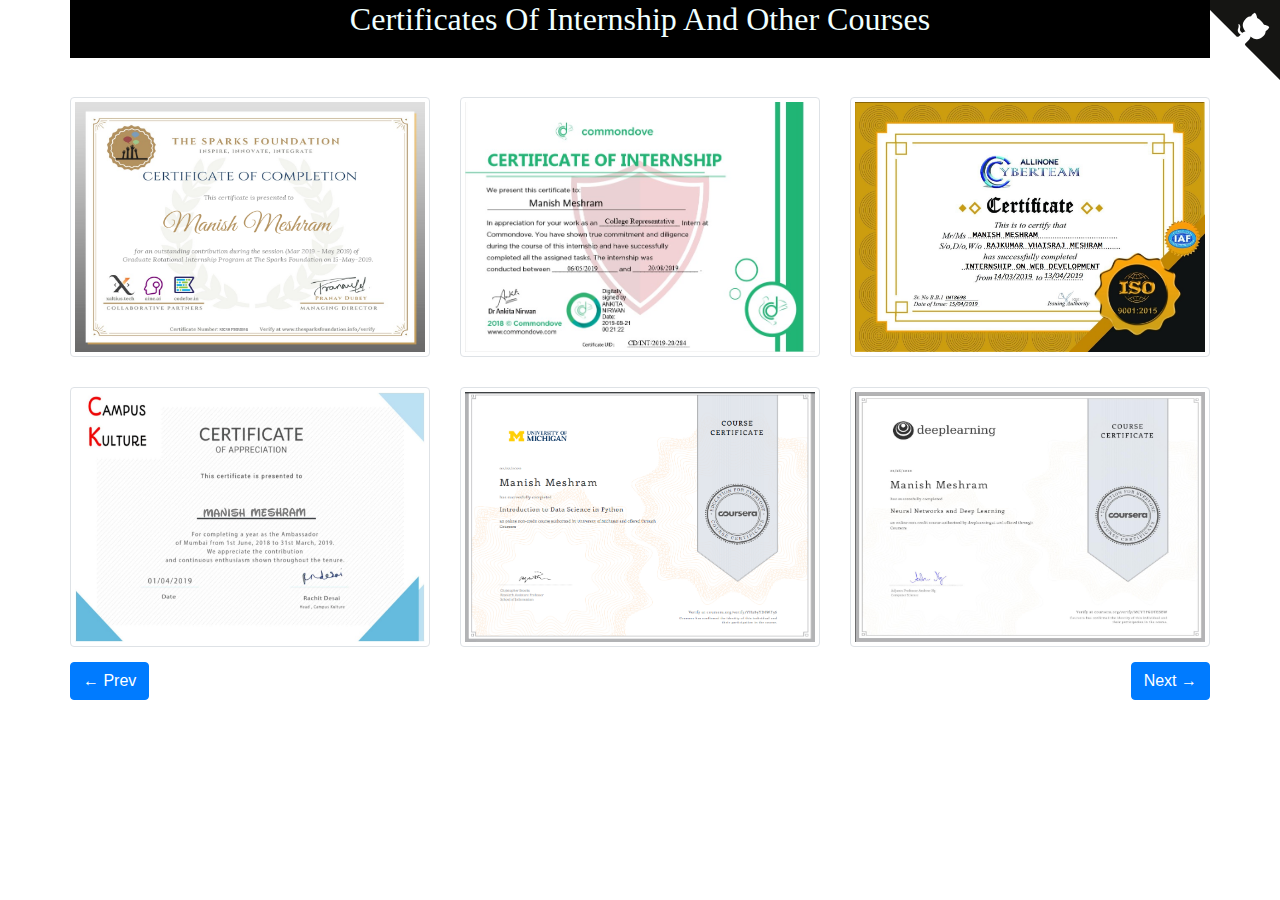
==== certificates.html @ cac4f954 "added pagination" ====
<!DOCTYPE html>
<html lang="en">

<head>

	<script src="https://cdnjs.cloudflare.com/ajax/libs/jquery/3.2.1/jquery.min.js"></script>
	<link href="https://maxcdn.bootstrapcdn.com/bootstrap/4.1.1/css/bootstrap.min.css" rel="stylesheet"
		id="bootstrap-css">
	<script src="https://maxcdn.bootstrapcdn.com/bootstrap/4.1.1/js/bootstrap.min.js"></script>

	<!------ Include the above in your HEAD tag ---------->
	<link rel="stylesheet" href="https://use.fontawesome.com/releases/v5.0.13/css/all.css"
		integrity="sha384-DNOHZ68U8hZfKXOrtjWvjxusGo9WQnrNx2sqG0tfsghAvtVlRW3tvkXWZh58N9jp" crossorigin="anonymous">
	<link rel="stylesheet" type="text/css" href="css/certificates.css">
	<meta charset="UTF-8">
	<meta name="viewport" content="width=device-width, initial-scale=1.0">
	<title>certificates</title>

</head>


<body>
	<!--- Github ribbon ----------->
	<a href="https://github.com/manishmeshram51/" class="github-corner" aria-label="View source on GitHub"><svg
			width="80" height="80" viewBox="0 0 250 250"
			style="fill:#151513; color:#fff; position: absolute; top: 0; border: 0; right: 0;" aria-hidden="true">
			<path d="M0,0 L115,115 L130,115 L142,142 L250,250 L250,0 Z"></path>
			<path
				d="M128.3,109.0 C113.8,99.7 119.0,89.6 119.0,89.6 C122.0,82.7 120.5,78.6 120.5,78.6 C119.2,72.0 123.4,76.3 123.4,76.3 C127.3,80.9 125.5,87.3 125.5,87.3 C122.9,97.6 130.6,101.9 134.4,103.2"
				fill="currentColor" style="transform-origin: 130px 106px;" class="octo-arm"></path>
			<path
				d="M115.0,115.0 C114.9,115.1 118.7,116.5 119.8,115.4 L133.7,101.6 C136.9,99.2 139.9,98.4 142.2,98.6 C133.8,88.0 127.5,74.4 143.8,58.0 C148.5,53.4 154.0,51.2 159.7,51.0 C160.3,49.4 163.2,43.6 171.4,40.1 C171.4,40.1 176.1,42.5 178.8,56.2 C183.1,58.6 187.2,61.8 190.9,65.4 C194.5,69.0 197.7,73.2 200.1,77.6 C213.8,80.2 216.3,84.9 216.3,84.9 C212.7,93.1 206.9,96.0 205.4,96.6 C205.1,102.4 203.0,107.8 198.3,112.5 C181.9,128.9 168.3,122.5 157.7,114.1 C157.9,116.9 156.7,120.9 152.7,124.9 L141.0,136.5 C139.8,137.7 141.6,141.9 141.8,141.8 Z"
				fill="currentColor" class="octo-body"></path>
		</svg></a>
	<style>
		.github-corner:hover .octo-arm {
			animation: octocat-wave 560ms ease-in-out
		}

		@keyframes octocat-wave {

			0%,
			100% {
				transform: rotate(0)
			}

			20%,
			60% {
				transform: rotate(-25deg)
			}

			40%,
			80% {
				transform: rotate(10deg)
			}
		}

		@media (max-width:500px) {
			.github-corner:hover .octo-arm {
				animation: none
			}

			.github-corner .octo-arm {
				animation: octocat-wave 560ms ease-in-out
			}
		}

		@media screen and (min-width: 480px) {

			.hrrbox img{
				display: block !important;
			}

		}
	</style>

	<!-- certificate page -->
	<div class="container">
		<div class="row">
			<div class="col-lg-12 col-md-12 col-xs-6"
				style="background-image: url(images/cover_bg_1.png); text-align: center; color:azure;"
				data-stellar-background-ratio="0.5">
				<h2>Certificates Of Internship And Other Courses</h2>

			</div>

		</div>
		<br>
		<div class="row img-list">
			<div class="row ">
				<!-- certificates internship -->
				<div class="col-lg-4 col-md-6 col-xs-6 thumb hvrbox">
					<img class="img-thumbnail img-responsive" src="certificates/internship_tsf.jpg"
						alt="Another alt text">
					<div class="hvrbox-layer_top">
						<a class="thumbnail" data-image-id="" data-toggle="modal"
							data-title="Internship Certificate From The Sparks Foundation"
							data-image="certificates/internship_tsf.jpg" data-target="#image-gallery">
							<div class="hvrbox-text">Internship Certificate From The Sparks Foundation</div>
						</a>
					</div>
				</div>


				<div class="col-lg-4 col-md-6 col-xs-6 thumb hvrbox">

					<img class="img-thumbnail img-responsive" src="certificates/internship_cmd.jpg"
						alt="Another alt text">

					<div class="hvrbox-layer_top">
						<a class="thumbnail" data-image-id="" data-toggle="modal"
							data-title="Internship Certificate From Commondove"
							data-image="certificates/internship_cmd.jpg" data-target="#image-gallery">
							<div class="hvrbox-text">Internship Certificate From Commondove</div>
						</a>
					</div>
				</div>

				<div class="col-lg-4 col-md-6 col-xs-6 thumb hvrbox">
					<img class="img-thumbnail img-responsive" src="certificates/internship_all.jpg"
						alt="Another alt text">

					<div class="hvrbox-layer_top">
						<a class="thumbnail" data-image-id="" data-toggle="modal"
							data-title="Internship Certificate From ALLINONE Cyberteam"
							data-image="certificates/internship_all.jpg" data-target="#image-gallery">
							<div class="hvrbox-text">Internship Certificate From ALLINONE Cyberteam</div>
						</a>
					</div>
				</div>

				<div class="col-lg-4 col-md-6 col-xs-6 thumb hvrbox">

					<img class="img-thumbnail img-responsive" src="certificates/internship_vr.jpg"
						alt="Another alt text">
					<div class="hvrbox-layer_top">
						<a class="thumbnail" data-image-id="" data-toggle="modal"
							data-title="Internship Certificate From VR Entertaintment"
							data-image="certificates/internship_vr.jpg" data-target="#image-gallery">
							<div class="hvrbox-text">Internship Certificate From VR Entertaintment</div>
						</a>

					</div>
				</div>
				<!-- certificates internship -->


				<!-- certificates coursera -->
				<div class="col-lg-4 col-md-6 col-xs-6 thumb hvrbox">
					<img class="img-thumbnail" src="certificates/coursera_data_sc.png" alt="Another alt text">
					<div class="hvrbox-layer_top">
						<a class="thumbnail" data-image-id="" data-toggle="modal"
							data-title=" Course Completion Certificate" data-image="certificates/coursera_data_sc.png"
							data-target="#image-gallery">
							<div class="hvrbox-text">Course Competion Certificate</div>
						</a>
					</div>
				</div>

				<div class="col-lg-4 col-md-6 col-xs-6 thumb hvrbox">

					<img class="img-thumbnail" src="certificates/coursera_nn.png" alt="Another alt text">
					<div class="hvrbox-layer_top">
						<a class="thumbnail" data-image-id="" data-toggle="modal"
							data-title="Course Competion Certificate" data-image="certificates/coursera_nn.png"
							data-target="#image-gallery">
							<div class="hvrbox-text">Course Competion Certificate</div>
						</a>

					</div>
				</div>

				<div class="col-lg-4 col-md-6 col-xs-6 thumb hvrbox">

					<img class="img-thumbnail" src="certificates/coursera_ml.png" alt="Another alt text">
					<div class="hvrbox-layer_top">
						<a class="thumbnail" data-image-id="" data-toggle="modal"
							data-title="Course Competion Certificate" data-image="certificates/coursera_ml.png"
							data-target="#image-gallery">
							<div class="hvrbox-text">Course Competion Certificate</div>
						</a>

					</div>
				</div>

				<div class="col-lg-4 col-md-6 col-xs-6 thumb hvrbox">

					<img class="img-thumbnail" src="certificates/coursera_py_basic.png" alt="Another alt text">
					<div class="hvrbox-layer_top">
						<a class="thumbnail" data-image-id="" data-toggle="modal"
							data-title="Course Competion Certificate" data-image="certificates/coursera_py_basic.png"
							data-target="#image-gallery">
							<div class="hvrbox-text">Course Competion Certificate</div>
						</a>

					</div>
				</div>

				<div class="col-lg-4 col-md-6 col-xs-6 thumb hvrbox">

					<img class="img-thumbnail" src="certificates/coursera_py_class.png" alt="Another alt text">
					<div class="hvrbox-layer_top">
						<a class="thumbnail" data-image-id="" data-toggle="modal"
							data-title="Course Competion Certificate" data-image="certificates/coursera_py_class.png"
							data-target="#image-gallery">
							<div class="hvrbox-text">Course Competion Certificate</div>
						</a>

					</div>
				</div>
				<div class="col-lg-4 col-md-6 col-xs-6 thumb hvrbox">

					<img class="img-thumbnail" src="certificates/coursera_py_ds.png" alt="Another alt text">
					<div class="hvrbox-layer_top">
						<a class="thumbnail" data-image-id="" data-toggle="modal"
							data-title="Course Competion Certificate" data-image="certificates/coursera_py_ds.png"
							data-target="#image-gallery">
							<div class="hvrbox-text">Course Competion Certificate</div>
						</a>

					</div>
				</div>

				<!-- certificates coursera end-->

				<!-- certificate by IBM -->
				<div class="col-lg-4 col-md-6 col-xs-6 thumb hvrbox">

					<img class="img-thumbnail" src="certificates/IBM_python_for_data_science.jpg"
						alt="Another alt text">
					<div class="hvrbox-layer_top">
						<a class="thumbnail" data-image-id="" data-toggle="modal"
							data-title=" Course Completion Certificate"
							data-image="certificates/IBM_python_for_data_science.jpg" data-target="#image-gallery">
							<div class="hvrbox-text">Course Competion Certificate</div>
						</a>

					</div>
				</div>
				<!-- certificates udemy -->
				<div class="col-lg-4 col-md-6 col-xs-6 thumb hvrbox">

					<img class="img-thumbnail" src="certificates/udemy_portfolio.jpg" alt="Another alt text">
					<div class="hvrbox-layer_top">
						<a class="thumbnail" data-image-id="" data-toggle="modal"
							data-title="Course Competion Certificate" data-image="certificates/udemy_portfolio.jpg"
							data-target="#image-gallery">
							<div class="hvrbox-text">Course Competion Certificate.</div>
						</a>

					</div>
				</div>

				<div class="col-lg-4 col-md-6 col-xs-6 thumb hvrbox">

					<img class="img-thumbnail" src="certificates/udemy_python.jpg" alt="Another alt text">
					<div class="hvrbox-layer_top">
						<a class="thumbnail" data-image-id="" data-toggle="modal"
							data-title="Course Competion Certificate" data-image="certificates/udemy_python.jpg"
							data-target="#image-gallery">
							<div class="hvrbox-text">Course Competion Certificate.</div>
						</a>

					</div>
				</div>
				<!-- certificates udemy -->

				<!-- certificates sololearn -->
				<div class="col-lg-4 col-md-6 col-xs-6 thumb hvrbox">

					<img class="img-thumbnail" src="certificates/sololearn_sql.jpg" alt="Another alt text">
					<div class="hvrbox-layer_top">
						<a class="thumbnail" data-image-id="" data-toggle="modal"
							data-title="Course Competion Certificate" data-image="certificates/sololearn_sql.jpg"
							data-target="#image-gallery">
							<div class="hvrbox-text">Course Competion Certificate.</div>
						</a>

					</div>
				</div>

				<div class="col-lg-4 col-md-6 col-xs-6 thumb hvrbox">
					<img class="img-thumbnail" src="certificates/sololearn_html.jpg" alt="Another alt text">
					<div class="hvrbox-layer_top">
						<a class="thumbnail" data-image-id="" data-toggle="modal"
							data-title="Course Competion Certificate" data-image="certificates/sololearn_html.jpg"
							data-target="#image-gallery">
							<div class="hvrbox-text">Course Competion Certificate.</div>
						</a>

					</div>
				</div>
				<!-- certificates sololearn -->

				<!-- hackathon -->
				<div class="col-lg-4 col-md-6 col-xs-6 thumb hvrbox">
					<img class="img-thumbnail" src="certificates/hack_dj2.png" alt="Another alt text">
					<div class="hvrbox-layer_top">
						<a class="thumbnail" data-image-id="" data-toggle="modal"
							data-title=" DJSCE codeshashtra 6 Hackathon Participation Certificate"
							data-image="certificates/hack_dj2.png" data-target="#image-gallery">
							<div class="hvrbox-text"> DJSCE codeshashtra 6 Hackathon Participation Certificate</div>
						</a>

					</div>
				</div>

				<div class="col-lg-4 col-md-6 col-xs-6 thumb hvrbox">
					<img class="img-thumbnail" src="certificates/hack_atharva.jpg" alt="Another alt text">
					<div class="hvrbox-layer_top">
						<a class="thumbnail" data-image-id="" data-toggle="modal"
							data-title="Atharva Hackathon Participation Certificate"
							data-image="certificates/hack_atharva.jpg" data-target="#image-gallery">
							<div class="hvrbox-text">Atharva Hackathon Participation Certificate.</div>
						</a>

					</div>
				</div>

				<div class="col-lg-4 col-md-6 col-xs-6 thumb hvrbox">

					<img class="img-thumbnail" src="certificates/hack_dj1.jpg" alt="Another alt text">
					<div class="hvrbox-layer_top">
						<a class="thumbnail" data-image-id="" data-toggle="modal"
							data-title=" DJSCE codeshashtra 5 Hackathon Participation Certificate"
							data-image="certificates/hack_dj1.jpg" data-target="#image-gallery">
							<div class="hvrbox-text">DJSCE codeshashtra 5 Hackathon Participation Certificate</div>
						</a>

					</div>
				</div>

				<!-- college work -->
				<div class="col-lg-4 col-md-6 col-xs-6 thumb hvrbox">

					<img class="img-thumbnail" src="certificates/Project_presentation.jpg" alt="Another alt text">
					<div class="hvrbox-layer_top">
						<a class="thumbnail" data-image-id="" data-toggle="modal"
							data-title="Project Presentation Participation Certificate"
							data-image="certificates/Project_presentation.jpg" data-target="#image-gallery">
							<div class="hvrbox-text">Project Presentation Participation Certificate</div>
						</a>

					</div>
				</div>

				<div class="col-lg-4 col-md-6 col-xs-6 thumb hvrbox">

					<img class="img-thumbnail" src="certificates/Wordpress.jpg" alt="Another alt text">
					<div class="hvrbox-layer_top">
						<a class="thumbnail" data-image-id="" data-toggle="modal"
							data-title="Wordpress Workshop Participation Certificate"
							data-image="certificates/Wordpress.jpg" data-target="#image-gallery">
							<div class="hvrbox-text">Wordpress Workshop Participation Certificate.</div>
						</a>

					</div>
				</div>
				<!-- college work -->

				<!-- school work  -->
				<div class="col-lg-4 col-md-6 col-xs-6 thumb hvrbox">
					<img class="img-thumbnail" src="certificates/Intermidiate_exam.jpg" alt="Another alt text">
					<div class="hvrbox-layer_top">
						<a class="thumbnail" data-image-id="" data-toggle="modal"
							data-title="Intermidiate Exam Completion Certificate"
							data-image="certificates/Intermidiate_exam.jpg" data-target="#image-gallery">
							<div class="hvrbox-text">Intermidiate Exam Completion Certificate.</div>
						</a>

					</div>
				</div>

				<div class="col-lg-4 col-md-6 col-xs-6 thumb hvrbox">

					<img class="img-thumbnail" src="certificates/Social_work.jpg" alt="Another alt text">

					<div class="hvrbox-layer_top">
						<a class="thumbnail" data-image-id="" data-toggle="modal" data-title="Social Work"
							data-image="certificates/Social_work.jpg" data-target="#image-gallery">
							<div class="hvrbox-text">Social Work.</div>
						</a>
					</div>
				</div>
				<hr>
				<div class="col-lg-12 ">
					<a class="btn btn-primary float-left prev" href="#">&larr; Prev </a>
					<a class="btn btn-primary float-right next" href="#">Next &rarr;</a>
				</div>

			</div>


			<div class="modal fade" id="image-gallery" tabindex="-1" role="dialog" aria-labelledby="myModalLabel"
				aria-hidden="true">
				<div class="modal-dialog modal-lg">
					<div class="modal-content">
						<div class="modal-header">
							<h4 class="modal-title" id="image-gallery-title"></h4>
							<button type="button" class="close" data-dismiss="modal"><span
									aria-hidden="true">×</span><span class="sr-only">Close</span>
							</button>
						</div>
						<div class="modal-body">
							<img id="image-gallery-image" class="img-responsive col-md-12" src="">
						</div>
						<div class="modal-footer">
							<button type="button" class="btn btn-secondary float-left" id="show-previous-image"><i
									class="fa fa-arrow-left"></i>
							</button>

							<button type="button" id="show-next-image" class="btn btn-secondary float-right"><i
									class="fa fa-arrow-right"></i>
							</button>
						</div>
					</div>
				</div>
			</div>

		</div>
	</div>

	<script>
		let modalId = $('#image-gallery');

		$(document).ready(function () {
			loadGallery(true, 'a.thumbnail');

			//This function disables buttons when needed
			function disableButtons(counter_max, counter_current) {
				$('#show-previous-image, #show-next-image')
					.show();
				if (counter_max === counter_current) {
					$('#show-next-image')
						.hide();
				} else if (counter_current === 1) {
					$('#show-previous-image')
						.hide();
				}
			}

			/**
			*
			* @param setIDs        Sets IDs when DOM is loaded. If using a PHP counter, set to false.
			* @param setClickAttr  Sets the attribute for the click handler.
			*/

			function loadGallery(setIDs, setClickAttr) {
				let current_image,
					selector,
					counter = 0;

				$('#show-next-image, #show-previous-image').click(function () {
					if ($(this)
						.attr('id') === 'show-previous-image') {
						current_image--;
					} else {
						current_image++;
					}

					selector = $('[data-image-id="' + current_image + '"]');
					updateGallery(selector);
				});

				function updateGallery(selector) {
					let $sel = selector;
					current_image = $sel.data('image-id');
					$('#image-gallery-title')
						.text($sel.data('title'));
					$('#image-gallery-image')
						.attr('src', $sel.data('image'));
					disableButtons(counter, $sel.data('image-id'));
				}

				if (setIDs == true) {
					$('[data-image-id]')
						.each(function () {
							counter++;
							$(this)
								.attr('data-image-id', counter);
						});
				}
				$(setClickAttr).on('click', function () {
					updateGallery($(this));
				});
			}
		});

		// build key actions
		$(document).keydown(function (e) {
			switch (e.which) {
				case 37: // left
					if ((modalId.data('bs.modal') || {})._isShown && $('#show-previous-image').is(":visible")) {
						$('#show-previous-image')
							.click();
					}
					break;

				case 39: // right
					if ((modalId.data('bs.modal') || {})._isShown && $('#show-next-image').is(":visible")) {
						$('#show-next-image')
							.click();
					}
					break;

				default:
					return; // exit this handler for other keys
			}
			e.preventDefault(); // prevent the default action (scroll / move caret)
		});

		var start = 0;
		var nb = 6;
		var end = start + nb;
		var length = $('.img-list .hvrbox').length;
		var list = $('.img-list .hvrbox');

		list.hide().filter(':lt(' + (end) + ')').show();

		$('.prev, .next').click(function (e) {
			e.preventDefault();
			console.log(start);
			if ($(this).hasClass('prev')) {
				start -= nb;
			} else {
				start += nb;
			}

			if (start < 0 || start >= length) start = 0;
			end = start + nb;
			console.log(start);
			console.log(end);

			if (start == 0) list.hide().filter(':lt(' + (end) + ')').show();
			else list.hide().filter(':lt(' + (end) + '):gt(' + (start - 1) + ')').show();
		});
	</script>
</body>

</html>
---- css/certificates.css ----
.btn:focus, .btn:active, button:focus, button:active {
  outline: none !important;
  box-shadow: none !important;
}

#image-gallery .modal-footer{
  display: block;
}

.thumb{
  margin-top: 15px;
  margin-bottom: 15px;
}
h2{
  
  font-family: "Playfair Display", Georgia, serif;
  font-weight: 200;
  margin: 0 0 20px 0;
}

.img-thumbnail{
  height:260px;
  width:100%;
}
.thumb:hover {
  -webkit-box-shadow: -1px 9px 40px -12px rgba(0, 0, 0, 0.75);
  -moz-box-shadow: -1px 9px 40px -12px rgba(0, 0, 0, 0.75);
  box-shadow: -1px 9px 40px -12px rgba(0, 0, 0, 0.75);
}


/* new */
.hvrbox,
.hvrbox * {
	box-sizing: border-box;
}
.hvrbox {
	position: relative;
	display: inline-block;
	overflow: hidden;
	max-width: 100%;
	height: auto;
}
.hvrbox img {
	max-width: 100%;
}
.hvrbox .hvrbox-layer_bottom {
	display: block;
}
.hvrbox .hvrbox-layer_top {
	opacity: 0;
	position: absolute;
	top: 0;
	left: 0;
	right: 0;
	bottom: 0;
	width: 100%;
	height: 100%;
	background: rgba(0, 0, 0, 0.6);
	color: #fff;
	padding: 15px;
	-moz-transition: all 0.4s ease-in-out 0s;
	-webkit-transition: all 0.4s ease-in-out 0s;
	-ms-transition: all 0.4s ease-in-out 0s;
	transition: all 0.4s ease-in-out 0s;
}
.hvrbox:hover .hvrbox-layer_top,
.hvrbox.active .hvrbox-layer_top {
	opacity: 1;
}
.hvrbox .hvrbox-text {
	text-align: center;
	font-size: 18px;
	display: inline-block;
	position: absolute;
	top: 50%;
	left: 50%;
	-moz-transform: translate(-50%, -50%);
	-webkit-transform: translate(-50%, -50%);
	-ms-transform: translate(-50%, -50%);
	transform: translate(-50%, -50%);
}
.hvrbox .hvrbox-text_mobile {
	font-size: 15px;
	border-top: 1px solid rgb(179, 179, 179); /* for old browsers */
	border-top: 1px solid rgba(179, 179, 179, 0.7);
	margin-top: 5px;
	padding-top: 2px;
	display: none;
}
.hvrbox.active .hvrbox-text_mobile {
	display: block;
}
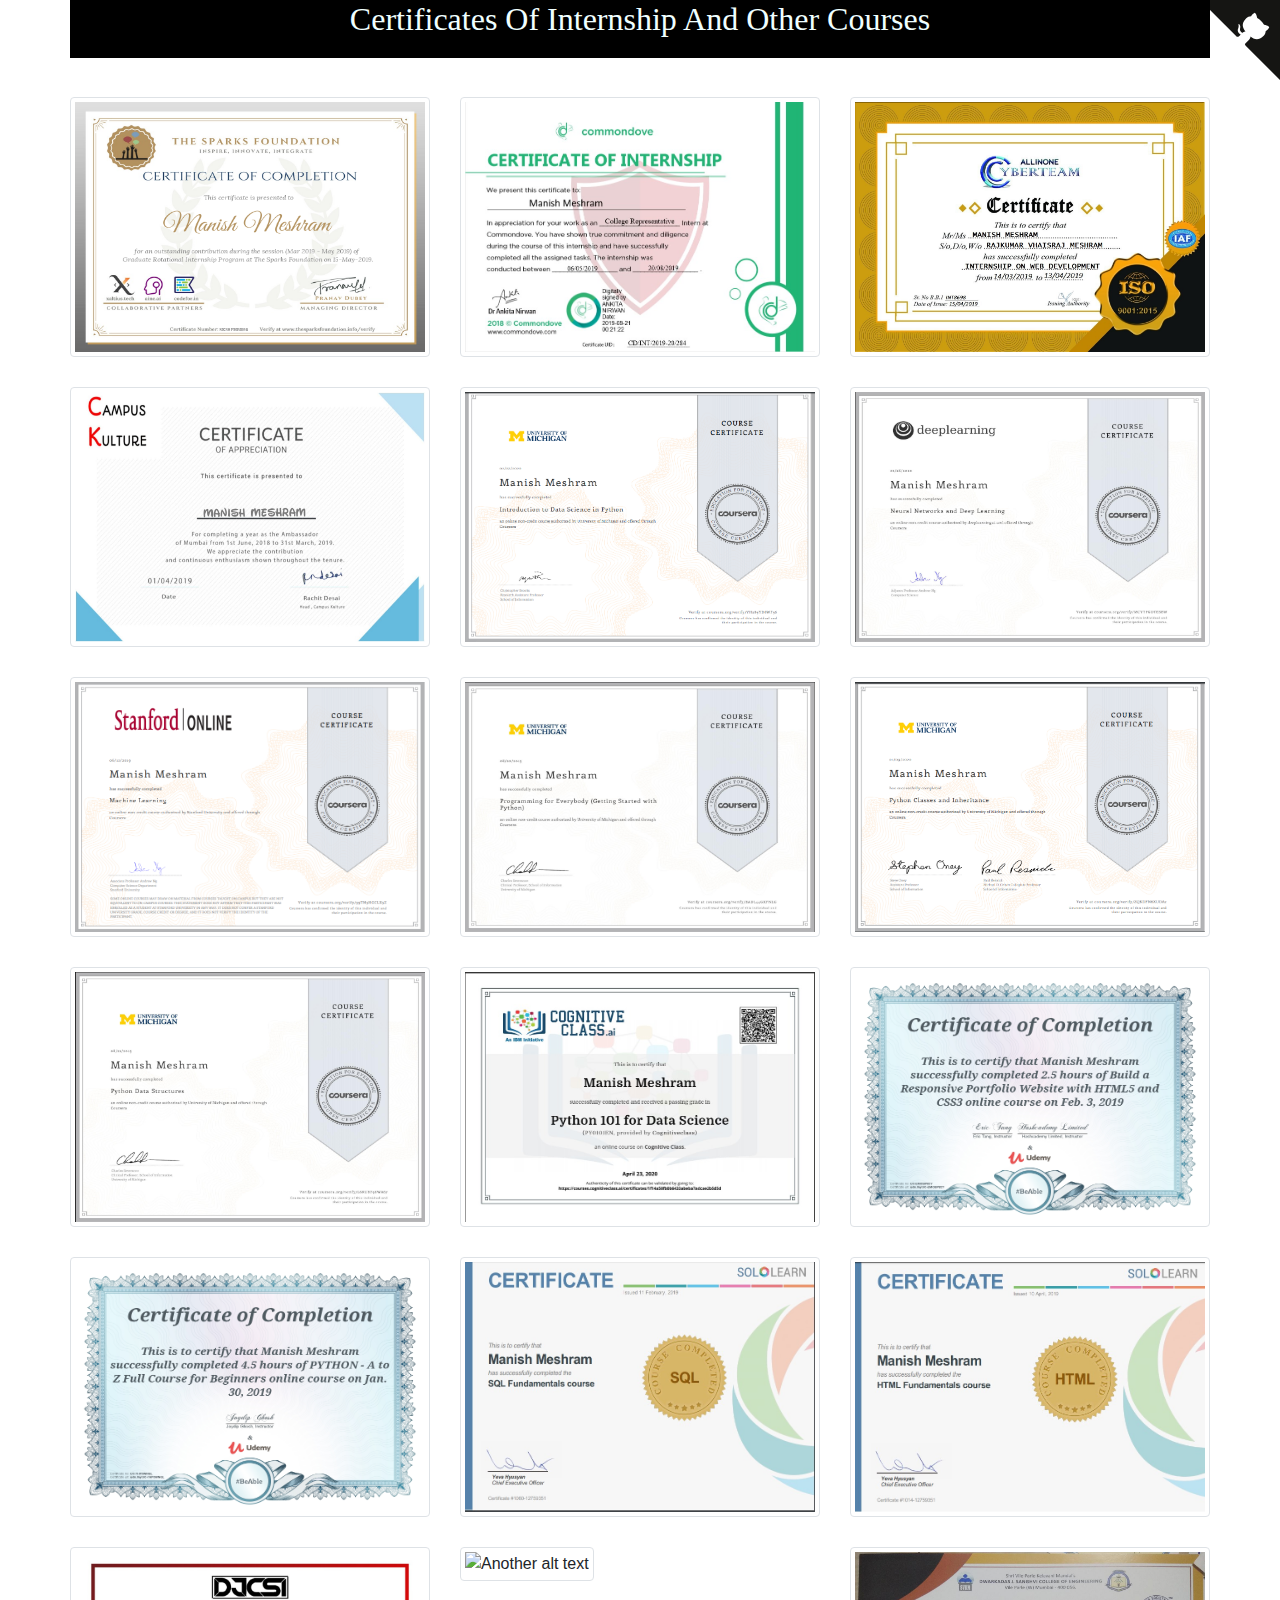
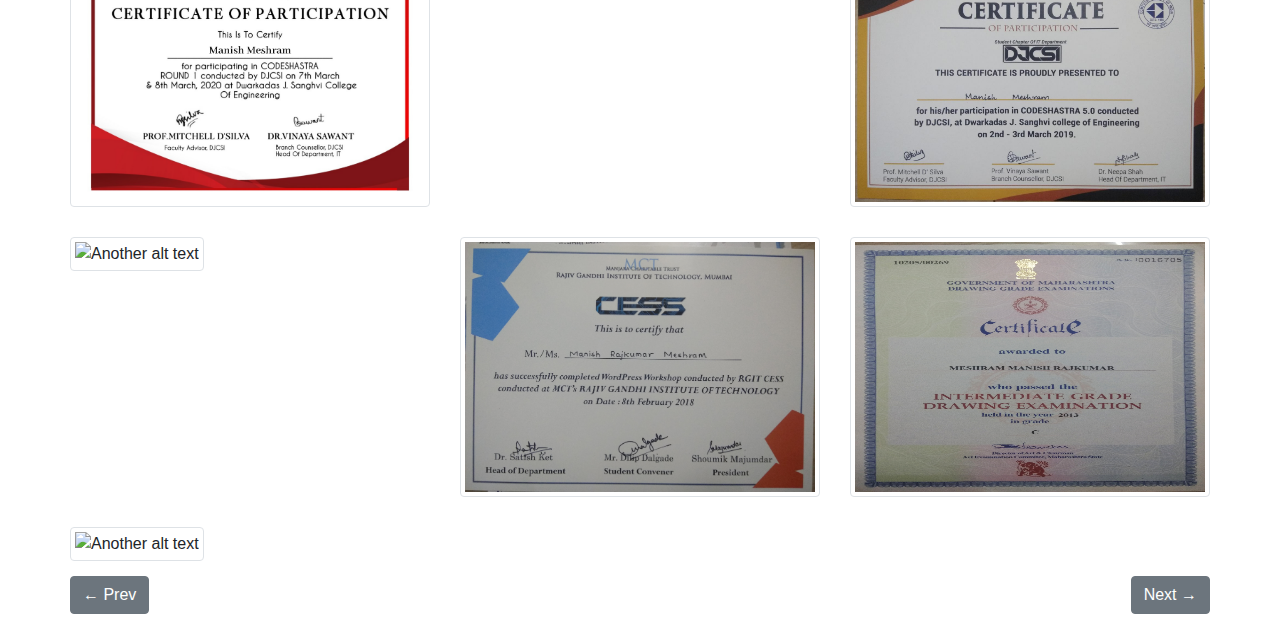
==== commit 1a12e767: "added pagination" ====
--- a/certificates.html
+++ b/certificates.html
@@ -64,13 +64,15 @@
 				animation: octocat-wave 560ms ease-in-out
 			}
 		}
-
-		@media screen and (min-width: 480px) {
-
-			.hrrbox img{
-				display: block !important;
-			}
-
+		
+		@media screen and (max-width: 480px) {
+			.prev {
+				display: none;
+			}
+
+			.next {
+				display: none;
+			}
 		}
 	</style>
 
@@ -384,9 +386,11 @@
 				</div>
 				<hr>
 				<div class="col-lg-12 ">
-					<a class="btn btn-primary float-left prev" href="#">&larr; Prev </a>
-					<a class="btn btn-primary float-right next" href="#">Next &rarr;</a>
-				</div>
+					<a class="btn btn-secondary float-left prev" href="#">&larr; Prev </a>
+					<a class="btn btn-secondary float-right next" href="#">Next &rarr;</a>
+				</div>
+				<br>
+				<br>
 
 			</div>
 
@@ -428,14 +432,12 @@
 
 			//This function disables buttons when needed
 			function disableButtons(counter_max, counter_current) {
-				$('#show-previous-image, #show-next-image')
-					.show();
+				$('#show-previous-image, #show-next-image').show();
 				if (counter_max === counter_current) {
-					$('#show-next-image')
-						.hide();
-				} else if (counter_current === 1) {
-					$('#show-previous-image')
-						.hide();
+					$('#show-next-image').hide();
+				} 
+				else if (counter_current === 1) {
+					$('#show-previous-image').hide();
 				}
 			}
 
@@ -451,10 +453,10 @@
 					counter = 0;
 
 				$('#show-next-image, #show-previous-image').click(function () {
-					if ($(this)
-						.attr('id') === 'show-previous-image') {
+					if ($(this).attr('id') === 'show-previous-image') {
 						current_image--;
-					} else {
+					} 
+					else {
 						current_image++;
 					}
 
@@ -465,10 +467,8 @@
 				function updateGallery(selector) {
 					let $sel = selector;
 					current_image = $sel.data('image-id');
-					$('#image-gallery-title')
-						.text($sel.data('title'));
-					$('#image-gallery-image')
-						.attr('src', $sel.data('image'));
+					$('#image-gallery-title').text($sel.data('title'));
+					$('#image-gallery-image').attr('src', $sel.data('image'));
 					disableButtons(counter, $sel.data('image-id'));
 				}
 
@@ -476,8 +476,7 @@
 					$('[data-image-id]')
 						.each(function () {
 							counter++;
-							$(this)
-								.attr('data-image-id', counter);
+							$(this).attr('data-image-id', counter);
 						});
 				}
 				$(setClickAttr).on('click', function () {
@@ -491,15 +490,13 @@
 			switch (e.which) {
 				case 37: // left
 					if ((modalId.data('bs.modal') || {})._isShown && $('#show-previous-image').is(":visible")) {
-						$('#show-previous-image')
-							.click();
+						$('#show-previous-image').click();
 					}
 					break;
 
 				case 39: // right
 					if ((modalId.data('bs.modal') || {})._isShown && $('#show-next-image').is(":visible")) {
-						$('#show-next-image')
-							.click();
+						$('#show-next-image').click();
 					}
 					break;
 
@@ -509,6 +506,8 @@
 			e.preventDefault(); // prevent the default action (scroll / move caret)
 		});
 
+		if($(window).width() >= 1024){
+   
 		var start = 0;
 		var nb = 6;
 		var end = start + nb;
@@ -534,6 +533,12 @@
 			if (start == 0) list.hide().filter(':lt(' + (end) + ')').show();
 			else list.hide().filter(':lt(' + (end) + '):gt(' + (start - 1) + ')').show();
 		});
+		};
+		if($(window).width() >= 480){
+			var list = $('.img-list .hvrbox');
+			list.show();
+		}
+
 	</script>
 </body>
 
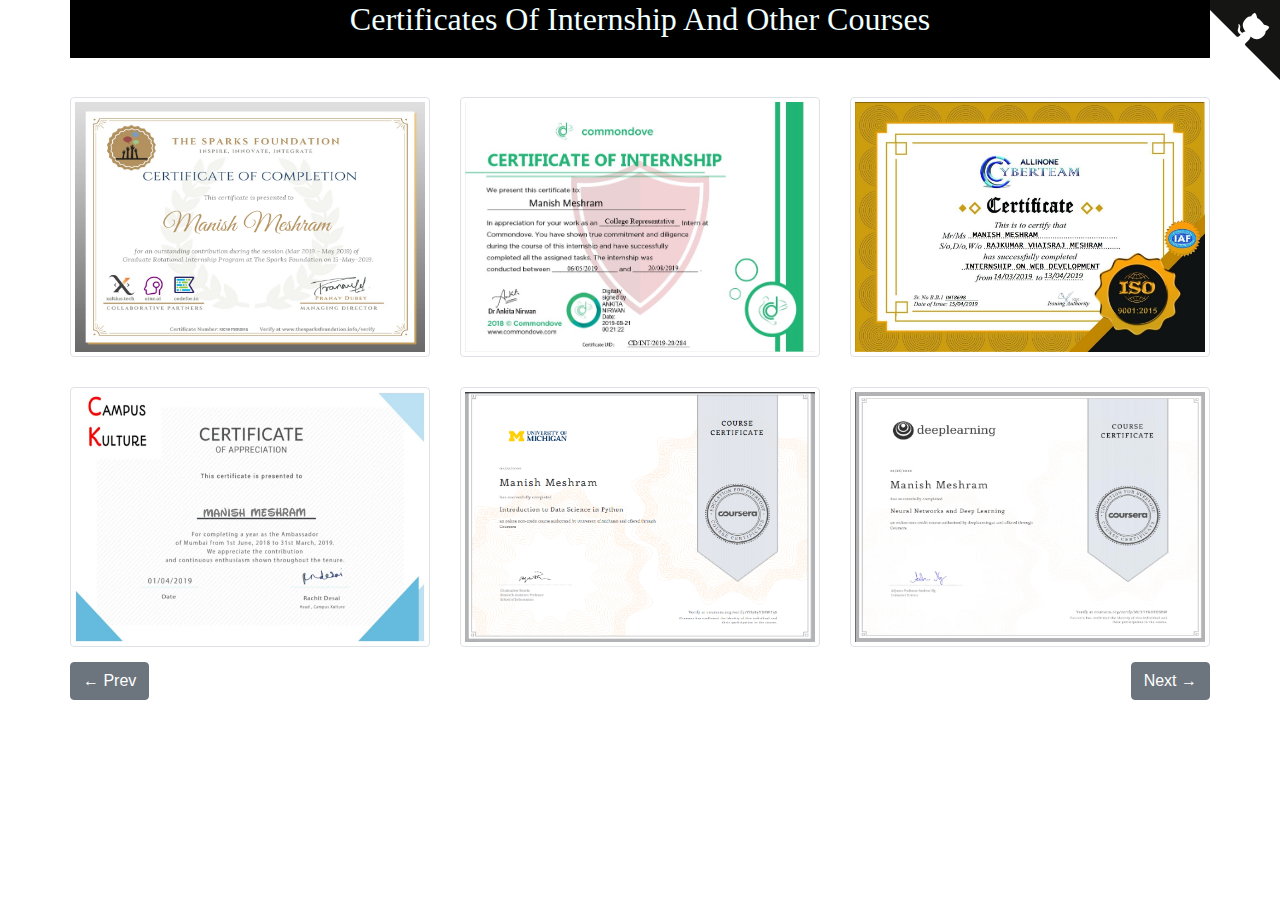
==== commit f84d66ef: "resollved pagination issue" ====
--- a/certificates.html
+++ b/certificates.html
@@ -65,7 +65,7 @@
 			}
 		}
 		
-		@media screen and (max-width: 480px) {
+		@media screen and (max-width: 800px) {
 			.prev {
 				display: none;
 			}
@@ -506,9 +506,16 @@
 			e.preventDefault(); // prevent the default action (scroll / move caret)
 		});
 
-		if($(window).width() >= 1024){
+		// if($(window).width() >= 1024){
    
-		var start = 0;
+		
+		// };
+		if($(window).width() <= 800){
+			var list = $('.img-list .hvrbox');
+			list.show();
+		}
+		else{
+			var start = 0;
 		var nb = 6;
 		var end = start + nb;
 		var length = $('.img-list .hvrbox').length;
@@ -533,10 +540,6 @@
 			if (start == 0) list.hide().filter(':lt(' + (end) + ')').show();
 			else list.hide().filter(':lt(' + (end) + '):gt(' + (start - 1) + ')').show();
 		});
-		};
-		if($(window).width() >= 480){
-			var list = $('.img-list .hvrbox');
-			list.show();
 		}
 
 	</script>
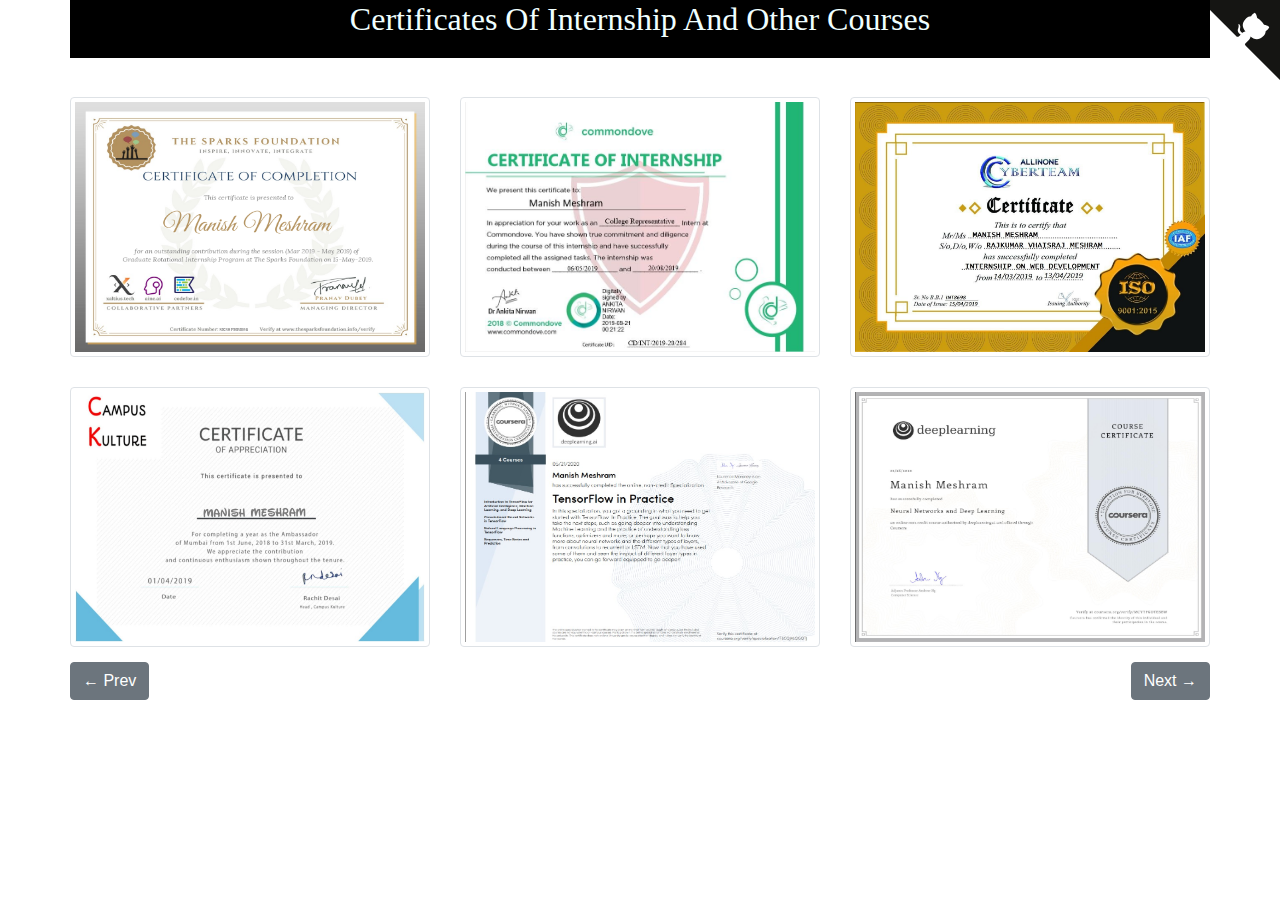
==== commit 16b378c6: "added reposnsiveness" ====
--- a/certificates.html
+++ b/certificates.html
@@ -149,6 +149,42 @@
 
 				<!-- certificates coursera -->
 				<div class="col-lg-4 col-md-6 col-xs-6 thumb hvrbox">
+					<img class="img-thumbnail" src="certificates/coursera_tensorflow.jpg" alt="Another alt text">
+					<div class="hvrbox-layer_top">
+						<a class="thumbnail" data-image-id="" data-toggle="modal"
+							data-title=" Course Completion Certificate" data-image="certificates/coursera_tensorflow.jpg"
+							data-target="#image-gallery">
+							<div class="hvrbox-text">Tensorflow Specialization Competion Certificate</div>
+						</a>
+					</div>
+				</div>
+
+				<div class="col-lg-4 col-md-6 col-xs-6 thumb hvrbox">
+
+					<img class="img-thumbnail" src="certificates/coursera_nn.png" alt="Another alt text">
+					<div class="hvrbox-layer_top">
+						<a class="thumbnail" data-image-id="" data-toggle="modal"
+							data-title="Course Competion Certificate" data-image="certificates/coursera_nn.png"
+							data-target="#image-gallery">
+							<div class="hvrbox-text">Course Competion Certificate</div>
+						</a>
+
+					</div>
+				</div>
+
+				<div class="col-lg-4 col-md-6 col-xs-6 thumb hvrbox">
+
+					<img class="img-thumbnail" src="certificates/coursera_ml.png" alt="Another alt text">
+					<div class="hvrbox-layer_top">
+						<a class="thumbnail" data-image-id="" data-toggle="modal"
+							data-title="Course Competion Certificate" data-image="certificates/coursera_ml.png"
+							data-target="#image-gallery">
+							<div class="hvrbox-text">Course Competion Certificate</div>
+						</a>
+
+					</div>
+				</div>
+				<div class="col-lg-4 col-md-6 col-xs-6 thumb hvrbox">
 					<img class="img-thumbnail" src="certificates/coursera_data_sc.png" alt="Another alt text">
 					<div class="hvrbox-layer_top">
 						<a class="thumbnail" data-image-id="" data-toggle="modal"
@@ -156,32 +192,6 @@
 							data-target="#image-gallery">
 							<div class="hvrbox-text">Course Competion Certificate</div>
 						</a>
-					</div>
-				</div>
-
-				<div class="col-lg-4 col-md-6 col-xs-6 thumb hvrbox">
-
-					<img class="img-thumbnail" src="certificates/coursera_nn.png" alt="Another alt text">
-					<div class="hvrbox-layer_top">
-						<a class="thumbnail" data-image-id="" data-toggle="modal"
-							data-title="Course Competion Certificate" data-image="certificates/coursera_nn.png"
-							data-target="#image-gallery">
-							<div class="hvrbox-text">Course Competion Certificate</div>
-						</a>
-
-					</div>
-				</div>
-
-				<div class="col-lg-4 col-md-6 col-xs-6 thumb hvrbox">
-
-					<img class="img-thumbnail" src="certificates/coursera_ml.png" alt="Another alt text">
-					<div class="hvrbox-layer_top">
-						<a class="thumbnail" data-image-id="" data-toggle="modal"
-							data-title="Course Competion Certificate" data-image="certificates/coursera_ml.png"
-							data-target="#image-gallery">
-							<div class="hvrbox-text">Course Competion Certificate</div>
-						</a>
-
 					</div>
 				</div>
 
@@ -506,10 +516,6 @@
 			e.preventDefault(); // prevent the default action (scroll / move caret)
 		});
 
-		// if($(window).width() >= 1024){
-   
-		
-		// };
 		if($(window).width() <= 800){
 			var list = $('.img-list .hvrbox');
 			list.show();
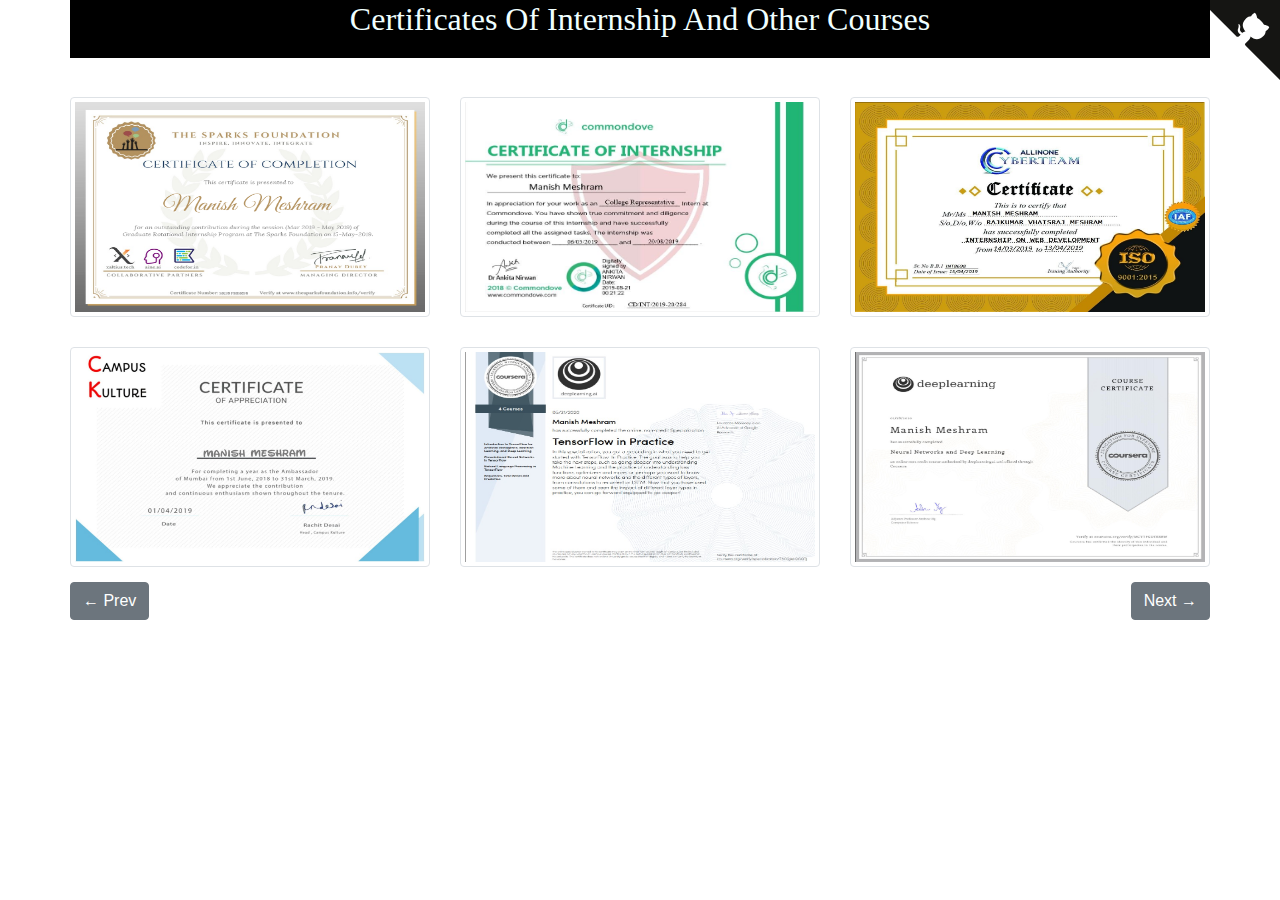
==== commit a9a22bcb: "final update foir today" ====
--- a/certificates.html
+++ b/certificates.html
@@ -31,7 +31,8 @@
 			<path
 				d="M115.0,115.0 C114.9,115.1 118.7,116.5 119.8,115.4 L133.7,101.6 C136.9,99.2 139.9,98.4 142.2,98.6 C133.8,88.0 127.5,74.4 143.8,58.0 C148.5,53.4 154.0,51.2 159.7,51.0 C160.3,49.4 163.2,43.6 171.4,40.1 C171.4,40.1 176.1,42.5 178.8,56.2 C183.1,58.6 187.2,61.8 190.9,65.4 C194.5,69.0 197.7,73.2 200.1,77.6 C213.8,80.2 216.3,84.9 216.3,84.9 C212.7,93.1 206.9,96.0 205.4,96.6 C205.1,102.4 203.0,107.8 198.3,112.5 C181.9,128.9 168.3,122.5 157.7,114.1 C157.9,116.9 156.7,120.9 152.7,124.9 L141.0,136.5 C139.8,137.7 141.6,141.9 141.8,141.8 Z"
 				fill="currentColor" class="octo-body"></path>
-		</svg></a>
+		</svg>
+	</a>
 	<style>
 		.github-corner:hover .octo-arm {
 			animation: octocat-wave 560ms ease-in-out
--- a/css/certificates.css
+++ b/css/certificates.css
@@ -19,8 +19,9 @@
 }
 
 .img-thumbnail{
-  height:260px;
-  width:100%;
+	height:220px;
+	/* height:260px; */
+	width:100%;
 }
 .thumb:hover {
   -webkit-box-shadow: -1px 9px 40px -12px rgba(0, 0, 0, 0.75);
@@ -90,4 +91,6 @@
 }
 .hvrbox.active .hvrbox-text_mobile {
 	display: block;
-}+}
+
+
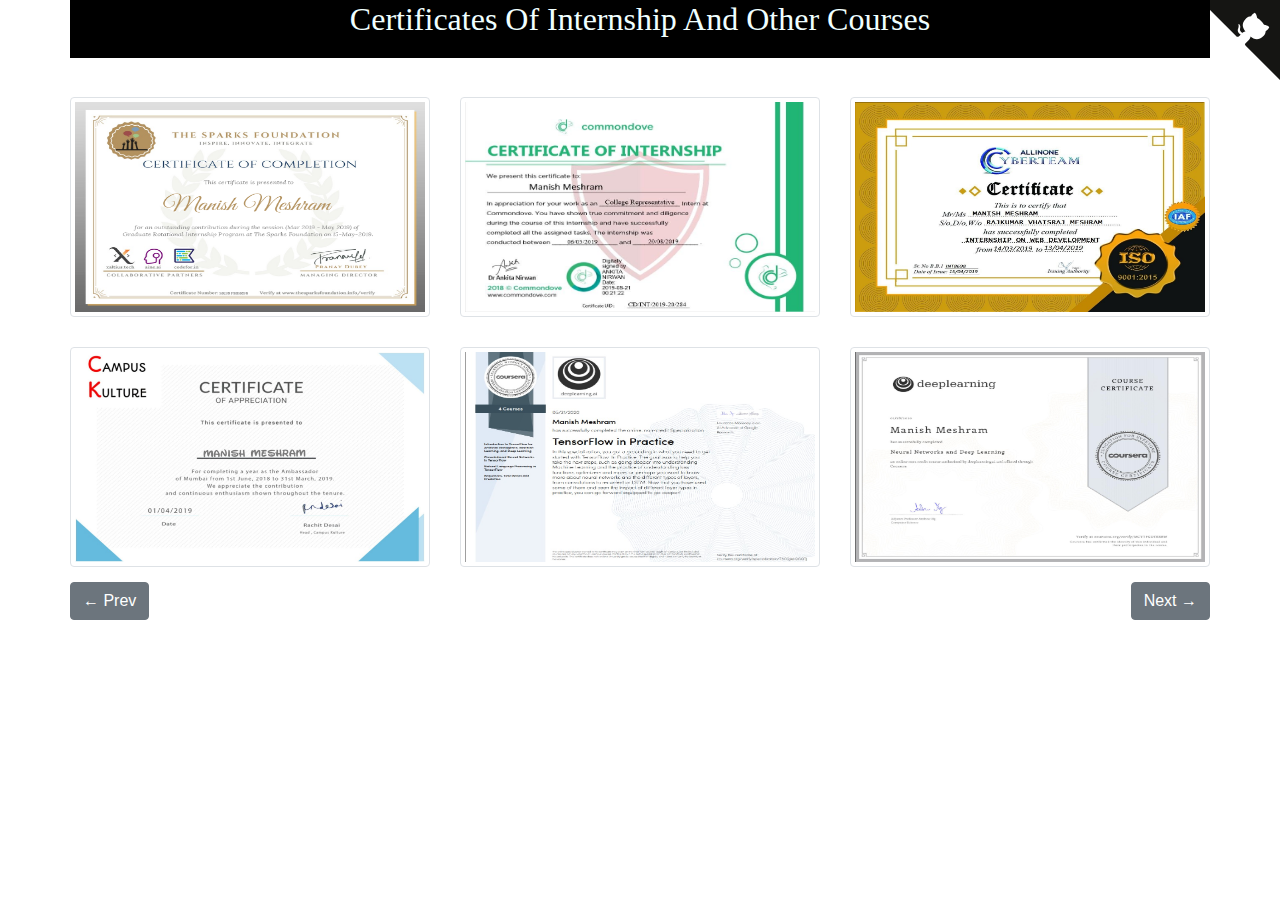
==== commit ebbc8223: "added ssh key" ====
--- a/certificates.html
+++ b/certificates.html
@@ -155,7 +155,7 @@
 						<a class="thumbnail" data-image-id="" data-toggle="modal"
 							data-title=" Course Completion Certificate" data-image="certificates/coursera_tensorflow.jpg"
 							data-target="#image-gallery">
-							<div class="hvrbox-text">Tensorflow Specialization Competion Certificate</div>
+							<div class="hvrbox-text">Tensorflow Specialization Certificate</div>
 						</a>
 					</div>
 				</div>
